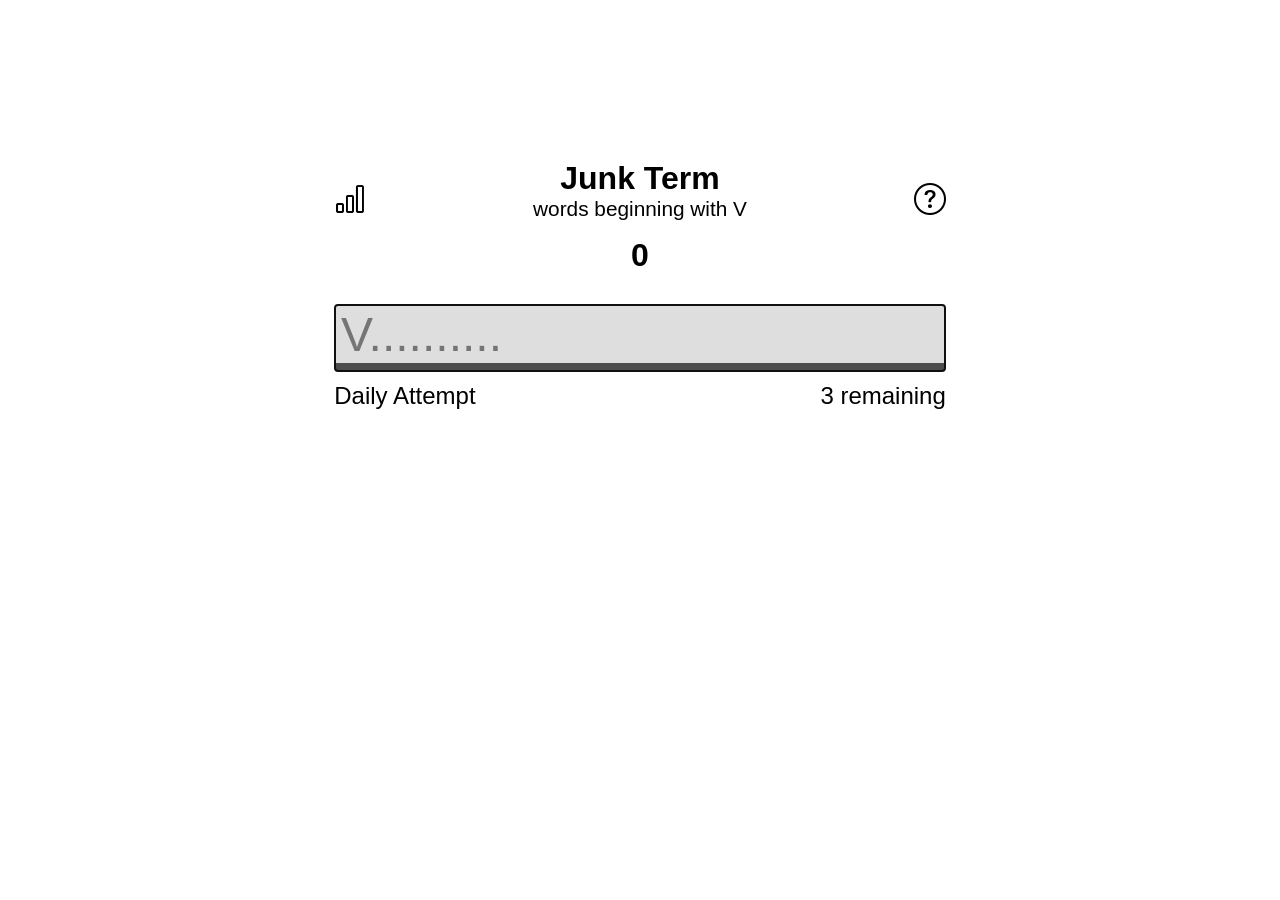
==== client/index.html @ 14e73db9 "Changed title" ====
<!DOCTYPE html>


<html>

<head>

    <meta name="viewport" content="width=device-width, initial-scale=1.0">

    <title>Junk Term</title>

    <script src="jquery.js"></script>
    <!-- <script src="words.js"></script> -->
    <script src="order.js" defer></script>
    <script src="main.js" defer></script>
    <!-- <script src="game.js" defer></script> -->



    <!-- <link rel="stylesheet" href="keyboard.css"> -->
    <link rel="stylesheet" href="main.css">
</head>


<body>

    <div id="help-popup" class="panel"><div class="popup">
        <div class="exit bi bi-x" onclick="closeHelp()"></div>

        <div style="font-size: 2em"><strong>How To Play</strong></div>

        <div id="explanation">
            <div>Enter words beginning with the letter of the day, today's letter is <strong style="display: inline;" id="letter-of-the-day"></strong></div>
            <div>You must enter <strong>3 words</strong>, entering words will add to your <strong>score</strong></div>
            <div>Words are scored based on how <strong>common</strong> they are</div>
            <div><strong>More</strong> common words give <strong style="color: rgb(216, 33, 33);">higher</strong> scores</div>
            <div><strong>Less</strong> common words give <strong style="color: green;">lower</strong> scores, with the lowest being +1</div>
            <div>Try to get the <strong>lowest</strong> score possible</div>
            <div>Guess the weirdest and most uncommon words you can think of!</div>
        </div>

    </div></div>

    <div id="stats-popup" class="panel"><div id="stats-container" class="popup">
        <div class="exit bi bi-x" onclick="closeStats()"></div>

        <h1 style="font-size: 1.4em;">Statistics</h1>

        <div id="letter-scores">

            <div id="letter">Scores for letter</div>
            <div style="display: flex; flex-direction: column; justify-content: flex-start; gap: 0.4em;">
                <div id="daily-score">First score today:</div>
                <div id="best-score-today">Best score today:</div>
                <div id="best-score-all">Best score ever:</div>
            </div>

        </div>

        <div id="general-scores">
            <div id="general">General</div>
            <div style="display: flex; flex-direction: column; justify-content: flex-start; gap: 0.4em;">
                <div id="average-best-score">Average best score:</div>
                <div id="total-games">Total games played:</div>
            </div>

        </div>

        <div id="score-chart">

        </div>

        <!-- <div id="stat-numbers"><div id="games-played">1 Played</div><div id="streak"><div id="fire-icon" class="bi bi-fire"></div><div id="streak-text"></div></div></div> -->


    </div></div>

    <div id="top-bar">

        <div id="stats" class="bi bi-bar-chart button" onclick="openStats()"></div>

        <div id="title">
            <div id="main-title">Junk Term</div>
            <div id="current-letter">words beginning with B</div>
        </div>

        <div id="help" class="bi bi-question-circle button" onclick="openHelp()"></div>

    </div>

    <div id="game">


        <div id="score"><div id="current-score">0</div><div id="score-add"></div></div>
        <div id="end-highscore"></div>

        <div id="submitted"></div>

        <!-- <div id="textbox">P</div> -->

        <input type="text" id="textbox" spellcheck="false" autocomplete="off" autofocus>
                
        <div id="bottom-bar"><div id="info">Daily Attempt</div><div id="attempts"></div></div>

        <div id="penalty-alert">You have used this word before,<br>+? penalty will be added</div>
        
        <div id="game-over">
            <div id="game-over-feedback" style="font-size: 2em; font-weight: 800;">Nice Work!</div>

        <div id="game-over-message" style="display: flex; align-items: center; justify-content: center; text-align: center;">You're initial score for the day has been saved,<br> try and beat it!</div>

        <div id="practice-button" onclick="startPracticeGame()">Play Again</div>

        <div id="spacer"></div>

        <div>


        </div>

        </div>


    </div>


</body>

</html>
---- client/main.css ----
@import url("https://cdn.jsdelivr.net/npm/bootstrap-icons@1.3.0/font/bootstrap-icons.css");

*, *::after, *::before {
    box-sizing: border-box;
    font-family: Arial;
    touch-action: manipulation;
    user-select: none;
    flex-wrap: wrap ;
  }

html {
    height:100%;
}

body {
  /* background-color: hsl(240, 3%, 7%); */
  display: flex;
  flex-direction: column;
  height: 100%;
  margin: 0;
  padding-bottom: 1em;
  align-content: center;
}

#top-bar {
  margin-top: 10em;
  /* width: 100%; */
  display: flex;
  flex-direction: row;
  align-items: center;
  justify-content: space-between;  

}

#title {
  display: flex;
  flex-direction: column;
  align-items: center;
  justify-content: center;
  margin-bottom: 1em;
}

#main-title {
  font-size: 2em;
  font-weight: 600;


}


.rainbow {
  font-weight: 600;
  background: linear-gradient(to right, #de3030,  #e07a34,  #e2c337,  #9dbd3d,  #40d6cf,  #3d9dbd,  #ab567e, #db2b7d, #de3030);
  /* background: linear-gradient(to right, #ff595e, #ffca3a, #8ac926, #1982c4, #6a4c93, #ff595e); */
  background-clip: text;
  color: transparent !important;
  animation: rainbow 2s infinite linear;
  background-size: 200% 100%;
}

@keyframes rainbow {
  
  0% {
    background-position: 0 0;
  }

100% {
    background-position: 200% 0;
}

}

#current-letter {
  font-size: 1.3em;
}

.button {
  display: flex;
  align-items: center;
  justify-content: center;
  width: 1em;
  font-size: 2em;
  color: black;
}


#game {
  display: flex;
  flex-direction: column;
  /* gap: 1em; */
  align-items: center;
  justify-content: center;

}

#not-keyboard {
  display: flex;
  flex-direction: column;
  gap: 1em;
  width: 100%;
  align-items: center;
  justify-content: center;
}

#submitted {
  display: flex;
  flex-direction: column;
  align-items: center;
  width: 100%;
}

.submitted-word {
  display: flex;
  flex-direction: row;
  font-size: 2em;
  gap: 1em;
  background-color: rgba(0, 0, 0, 0.13);
  width: 100%;
  align-items: center;
  justify-content:space-between;
  padding-left: 0.1em;
  padding-right: 0.1em;
}

.appear-bounce {
  animation: appear 250ms ease;
}

@keyframes appear {

  0% {
    transform: scale(1);
  }

  50% {
    transform: scale(1.2);
  }

  100% {
    transform: scale(1);
  }



}

.word-score {
  font-size: 0.8em;
  color: rgba(0, 0, 0, 0.733);
  font-weight: 600;
  display: flex;
  flex-direction: row;
  gap: 0.2em;

}

.penalty {
  /* font-size: 0.8em; */
  color: rgba(207, 47, 47, 0.733);
  font-weight: 600;
}

#penalty-alert {
  display: none;
  font-weight: 600;
}

#penalty-alert.show {
  color: rgba(235, 36, 36, 0.733);;
  font-size: 2em;
  display: flex;
  align-items: center;
  justify-content: center;
  text-align: center;
  animation: show-penalty 200ms ease-out;
  margin-top: 1em;
}

@keyframes show-penalty {

  0% {
    transform: scale(1);
  }

  25% {
    transform: scale(1.2);
  }

  100% {
    transform: scale(1);
  }

}

#end-highscore {
  display: flex;
  justify-content: center;
  font-size: 1.2em;
  font-weight: 600;
  color: rgb(54, 54, 54);
  margin-bottom: 0.4em;
}

#score {
  display: flex;
  justify-content: center;
  font-size: 2em;
  font-weight: 600;
  gap: 0.1em;
  margin-bottom: 0.1em;
}

#current-score {
    display: flex;
    justify-content: center;
    /* font-size: 2em;
    font-weight: 600;
    gap: 0.1em; */
}

#current-score.add {
  animation: add 200ms ease-out;
}

@keyframes add {

  0% {
    color: black;
    transform: scale(1);
  }

  25% {
    color: greenyellow;
    transform: scale(1.5);
  }

  100% {
    color: black;
    transform: scale(1);
  }

}

#score-add {
  display: flex;
  color: gray;
  font-size: 0.8em;
}

#bottom-bar {
  display: flex;
  flex-direction: row;
  width: 100%;
  align-items: center;
  justify-content: space-between;
  font-size: 1.5em;

}

#info {
  display: flex;
  flex-direction: row;
  align-items: center;
  justify-content: baseline;
}

#attempts {
  display: flex;
  flex-direction: row;
  align-items: center;
  justify-content: end;
  /* padding-right: 0.5em; */
}

#spacer {
  display: flex;
  width: 20ch;
  font-size: 3em;
}

#textbox {

  display: flex;
  width: 100%;
  /* width: 5em; */
  /* height: 3em; */
  padding-left: 0.1em;
  padding-right: 0.1em;

  font-size: 3em;

  border-bottom: 0.2em rgb(77, 77, 77) solid;
  background-color: rgba(0, 0, 0, 0.13);

  margin-top: 0.4em;
  margin-bottom: 0.2em;

}

.shake {
  color: rgb(255, 61, 27);
  animation: shake 250ms ease-in-out;
}
  

@keyframes shake {
  10% {
    transform: translateX(-5%);
  }

  30% {
    transform: translateX(5%);
  }

  50% {
    transform: translateX(-7.5%);
  }

  70% {
    transform: translateX(7.5%);
  }

  90% {
    transform: translateX(-5%);
  }

  100% {
    transform: translateX(0);
  }
}



#game-over {
  display: none;
}

#game-over.show {
  display: flex;
  flex-direction: column;
  align-items: center;
  justify-content: center;
  gap: 1em;
  margin-top: 2em;
}

#practice-button {

  display: flex;
  align-items: center;
  justify-content: center;
  text-align: center;
  font-size: 2em;
  border: 3px solid black;
  border-radius: 5px;
  padding: 0.3em;

}

.panel {
  position: absolute;
  width: 100%;
  height: 100%;
  background-color: rgba(0, 0, 0, 0.459);
  display: none;
  align-items: center;
  justify-content: center;
  /* display: none; */
  /* pointer-events: visiblePainted; */
}

.panel.show {
  display: flex;
  animation: show-panel 100ms ease-out;

}


@keyframes show-panel {
  0% {
    opacity: 0;
  }

  100% {
    opacity: 100;
  }
}

.popup {
  display: none;
  width: 50%;
  height: 70%;
  background-color: white;
  border: 5px solid grey;
  flex-direction: column;
  align-items: center;
  position: relative;
  /* justify-content: center; */
}
.popup.show {
  display: flex;
  animation: show-popup 200ms ease-out;
}


@keyframes show-popup {

  25% {
    transform: scale(1.1);
  }

  100% {
    transform: scale(1);
  }
  
}

.exit {
  color: black;
  /* width: 2em;
  height: 2em; */
  font-size: 4em;
  display: flex;
  justify-self: flex-end;
  align-self: flex-end;
}

#explanation {
  display: flex;
  flex-direction: column;
  padding: 0.5em;
  gap: 1em;
  justify-content: center;
  /* align-items: center; */
  font-size: 1.2em;
  height: auto;
  flex-wrap: wrap;
  text-align: justify;
  /* text-align: center; */
  margin-top: 1em;
}

#stats-container {
  display: flex;
  flex-direction: column;
  align-items: center;
  justify-content:flex-start;
  gap: 0.5em;
  font-size: 1.2em;
}

#letter-scores {

  display: flex;
  flex-direction: column;
  align-items: center;
  justify-content: center;
  background-color: rgb(233, 233, 233);
  padding: 1em;
  width: 60%;
  gap: 0.1em;

}

#letter {
  font-size: 1.4em;
  margin-bottom: 0.4em;
}

#general-scores {

  display: flex;
  flex-direction: column;
  align-items: center;
  justify-content: center;
  background-color: rgb(233, 233, 233);
  padding: 1em;
  width: 60%;
  gap: 0.1em;

}

#general {
  font-size: 1.4em;
  margin-bottom: 0.4em;
}



@media only screen and (max-height: 600px) {
  
  #top-bar {
    margin-top: 0.5em;
  }

  /* #explanation {
    font-size: 1em;
  } */

}

@media only screen and (max-width: 500px) {
  #explanation {
    font-size: 1.5em;
  }
}

@media only screen and (max-width: 800px) {


  #spacer {
    width: 0ch;
  }


  body {
    font-size: clamp(.5rem, 2.5vmin, 1rem);
  }

  .submitted-word {
    font-size: 2.5em;
  }

  #top-bar {
    margin-top: 10em;
  }

  .button {
    font-size: 3em;
  }

  #title {
    font-size: 1.2em;
  }

  #game {
    /* height: 99%; */
    justify-content: space-between;
    width: 98%;
  }

  #not-keyboard {
  padding: 0.5em;
  }

  #game-over {
    font-size: 1.5em;
  }

  .popup {
    width: 80%;
  }

}
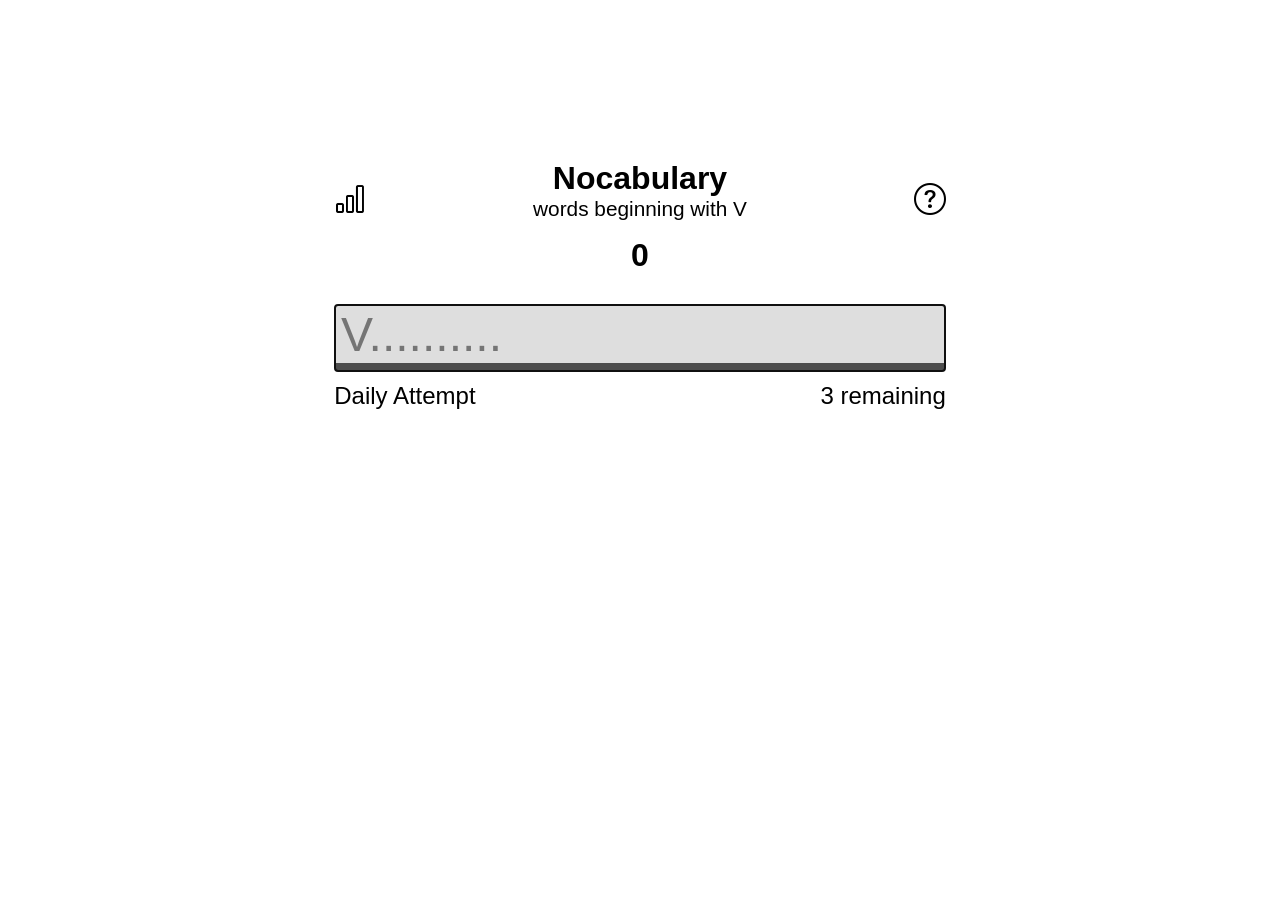
==== commit 85bfff70: "changed name" ====
--- a/client/index.html
+++ b/client/index.html
@@ -7,7 +7,7 @@
 
     <meta name="viewport" content="width=device-width, initial-scale=1.0">
 
-    <title>Junk Term</title>
+    <title>nocabulary</title>
 
     <script src="jquery.js"></script>
     <!-- <script src="words.js"></script> -->
@@ -80,7 +80,7 @@
         <div id="stats" class="bi bi-bar-chart button" onclick="openStats()"></div>
 
         <div id="title">
-            <div id="main-title">Junk Term</div>
+            <div id="main-title">Nocabulary</div>
             <div id="current-letter">words beginning with B</div>
         </div>
 
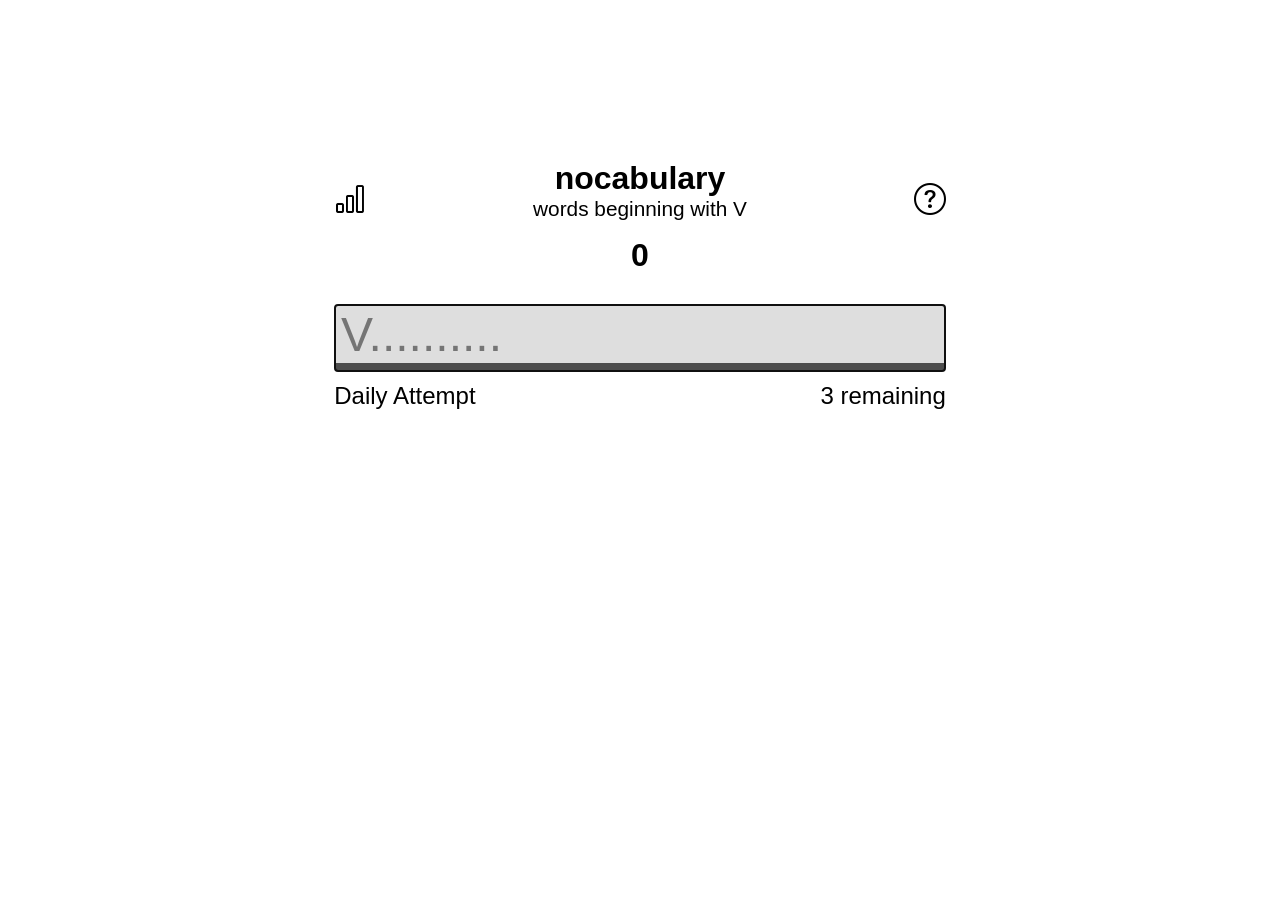
==== commit e5c8dad7: "launch animation" ====
--- a/client/index.html
+++ b/client/index.html
@@ -80,7 +80,6 @@
         <div id="stats" class="bi bi-bar-chart button" onclick="openStats()"></div>
 
         <div id="title">
-            <div id="main-title">Nocabulary</div>
             <div id="current-letter">words beginning with B</div>
         </div>
 
--- a/client/main.css
+++ b/client/main.css
@@ -40,12 +40,31 @@
   margin-bottom: 1em;
 }
 
+
+@keyframes wave {
+
+  0%, 100% {
+    transform: translateY(0);
+  }
+
+  50% {
+    transform: translateY(-0.2em);
+  }
+  
+}
+
 #main-title {
   font-size: 2em;
   font-weight: 600;
 
-
-}
+}
+
+#main-title span {
+  display: inline-block;
+  animation: wave 0.3s ease-in-out;
+}
+
+
 
 
 .rainbow {
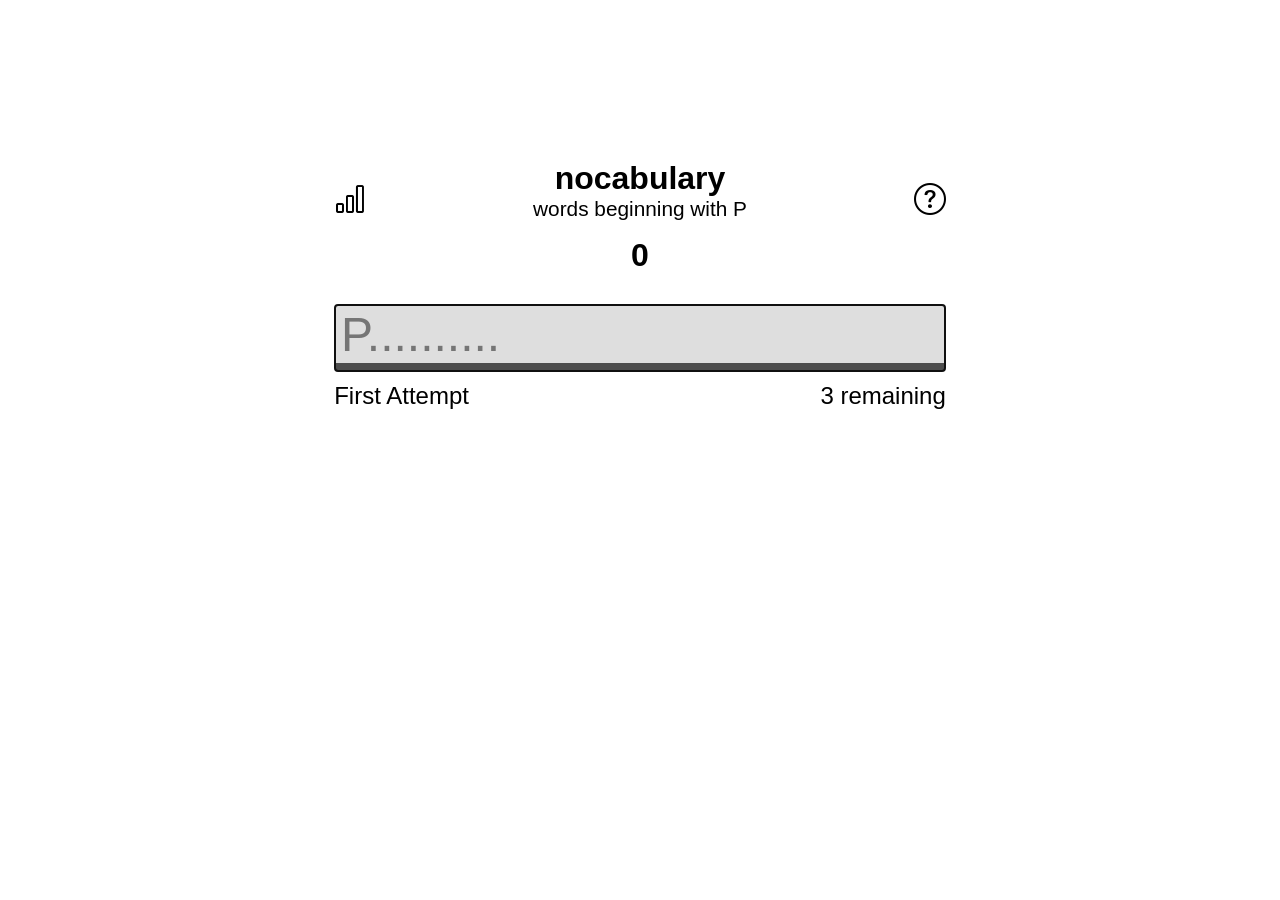
==== commit 89f3b902: "Added server for histogram stats" ====
--- a/client/index.html
+++ b/client/index.html
@@ -5,7 +5,20 @@
 
 <head>
 
+        <!-- Google tag (gtag.js) -->
+    <script async src="https://www.googletagmanager.com/gtag/js?id=G-JCH7E1Z723"></script>
+    <script>
+    window.dataLayer = window.dataLayer || [];
+    function gtag(){dataLayer.push(arguments);}
+    gtag('js', new Date());
+
+    gtag('config', 'G-JCH7E1Z723');
+    </script>
+
+
     <meta name="viewport" content="width=device-width, initial-scale=1.0">
+    <meta http-equiv="ScreenOrientation" content="autoRotate:disabled">
+
 
     <title>nocabulary</title>
 
@@ -24,59 +37,8 @@
 
 <body>
 
-    <div id="help-popup" class="panel"><div class="popup">
-        <div class="exit bi bi-x" onclick="closeHelp()"></div>
-
-        <div style="font-size: 2em"><strong>How To Play</strong></div>
-
-        <div id="explanation">
-            <div>Enter words beginning with the letter of the day, today's letter is <strong style="display: inline;" id="letter-of-the-day"></strong></div>
-            <div>You must enter <strong>3 words</strong>, entering words will add to your <strong>score</strong></div>
-            <div>Words are scored based on how <strong>common</strong> they are</div>
-            <div><strong>More</strong> common words give <strong style="color: rgb(216, 33, 33);">higher</strong> scores</div>
-            <div><strong>Less</strong> common words give <strong style="color: green;">lower</strong> scores, with the lowest being +1</div>
-            <div>Try to get the <strong>lowest</strong> score possible</div>
-            <div>Guess the weirdest and most uncommon words you can think of!</div>
-        </div>
-
-    </div></div>
-
-    <div id="stats-popup" class="panel"><div id="stats-container" class="popup">
-        <div class="exit bi bi-x" onclick="closeStats()"></div>
-
-        <h1 style="font-size: 1.4em;">Statistics</h1>
-
-        <div id="letter-scores">
-
-            <div id="letter">Scores for letter</div>
-            <div style="display: flex; flex-direction: column; justify-content: flex-start; gap: 0.4em;">
-                <div id="daily-score">First score today:</div>
-                <div id="best-score-today">Best score today:</div>
-                <div id="best-score-all">Best score ever:</div>
-            </div>
-
-        </div>
-
-        <div id="general-scores">
-            <div id="general">General</div>
-            <div style="display: flex; flex-direction: column; justify-content: flex-start; gap: 0.4em;">
-                <div id="average-best-score">Average best score:</div>
-                <div id="total-games">Total games played:</div>
-            </div>
-
-        </div>
-
-        <div id="score-chart">
-
-        </div>
-
-        <!-- <div id="stat-numbers"><div id="games-played">1 Played</div><div id="streak"><div id="fire-icon" class="bi bi-fire"></div><div id="streak-text"></div></div></div> -->
-
-
-    </div></div>
-
     <div id="top-bar">
-
+    
         <div id="stats" class="bi bi-bar-chart button" onclick="openStats()"></div>
 
         <div id="title">
@@ -86,6 +48,93 @@
         <div id="help" class="bi bi-question-circle button" onclick="openHelp()"></div>
 
     </div>
+
+
+    <div id="help-popup" class="panel">
+
+        <div class="popup">
+            <div class="exit bi bi-x" onclick="closeHelp()"></div>
+
+            <div style="font-size: 2em; padding-top: 2em;"><strong>How To Play</strong></div>
+
+            <div id="explanation">
+                <div style="font-size: 1.2em;">Scoring in nocabulary works like golf, the <strong style="color: green;">lower</strong> the better</div>
+
+                <div style="font-size: 1.1em;">Enter <strong>3 words</strong> beginning with the <strong>letter of the day</strong></div>
+                <!-- <div>Enter words beginning with the letter of the day, today's letter is <strong style="display: inline;" id="letter-of-the-day"></strong></div> -->
+                <div>Words are scored based on how <strong>common</strong> they are</div>
+
+
+                <div style="font-size: 1.1em;"><strong>More</strong> common = <strong style="color: rgb(216, 33, 33);">higher</strong> score</div>
+                <div style="font-size: 1.1em;"><strong>Less</strong> common = <strong style="color: green;">lower</strong> score</div>
+
+                <div class="examples">
+                    <div class="submitted-word"><div class="word-text">ANT</div><div class="word-score">+3888</div></div>
+                    <div class="submitted-word"><div class="word-text">ABRASION</div><div class="word-score">+250</div></div>
+                    <div class="submitted-word"><div class="word-text rainbow">???</div><div class="word-score rainbow">+1</div></div>
+                </div>
+
+
+
+                <!-- <div>The lowest score possible is <span style="font-size: 1.2em;" class="rainbow">+1</span></div> -->
+                <div>Guess the weirdest and most uncommon words you can think of!</div>
+                
+            </div>
+
+        </div>
+    </div>
+
+    <div id="stats-popup" class="panel">
+
+        <div id="stats-container" class="popup">
+            <div class="exit bi bi-x" onclick="closeStats()"></div>
+
+            <div id="statistics">
+
+            <h1 style="font-size: 1.4em; padding-top: 2em; margin: 0;">Statistics</h1>
+            <div id="best-score-all" style="font-size: 1em;">Best Ever: ???</div>
+            <div id="best-score-today" style="font-size: 1.2em;">Today's Best: ???</div>
+
+            <div id="best-words"></div>
+
+            <div id="hist-notification">Global Statistics Currently Unavailable</div>
+            <div id="histogram-container"></div>
+
+            <div id="total-played" style="font-size: 1.2em;">Best Ever: ???</div>
+
+
+
+            <!-- <div id="letter-scores" class="stat-box">
+
+                <div id="letter">Scores for letter</div>
+                <div style="display: flex; flex-direction: column; justify-content: flex-start; gap: 0.4em;">
+                    <div id="daily-score">First score today:</div>
+                    <div id="best-score-today">Best score today:</div>
+                    <div id="best-score-all">Best score ever:</div>
+                </div>
+
+            </div>
+
+            <div id="general-scores" class="stat-box">
+                <div id="general">General</div>
+                <div style="display: flex; flex-direction: column; justify-content: flex-start; gap: 0.4em;">
+                    <div id="average-best-score">Average best score:</div>
+                    <div id="total-games">Total games played:</div>
+                </div>
+
+            </div> -->
+
+            <div id="score-chart">
+
+        </div>
+
+        </div>
+
+        <!-- <div id="stat-numbers"><div id="games-played">1 Played</div><div id="streak"><div id="fire-icon" class="bi bi-fire"></div><div id="streak-text"></div></div></div> -->
+
+
+    </div></div>
+
 
     <div id="game">
 
@@ -99,7 +148,7 @@
 
         <input type="text" id="textbox" spellcheck="false" autocomplete="off" autofocus>
                 
-        <div id="bottom-bar"><div id="info">Daily Attempt</div><div id="attempts"></div></div>
+        <div id="bottom-bar"><div id="info">First Attempt</div><div id="attempts"></div></div>
 
         <div id="penalty-alert">You have used this word before,<br>+? penalty will be added</div>
         
--- a/client/main.css
+++ b/client/main.css
@@ -56,15 +56,14 @@
 #main-title {
   font-size: 2em;
   font-weight: 600;
-
 }
 
 #main-title span {
+  /* position: relative; */
   display: inline-block;
   animation: wave 0.3s ease-in-out;
-}
-
-
+
+}
 
 
 .rainbow {
@@ -316,6 +315,25 @@
 
 }
 
+.fake-textbox {
+
+  display: flex;
+  width: 100%;
+  /* width: 5em; */
+  /* height: 3em; */
+  padding-left: 0.1em;
+  padding-right: 0.1em;
+
+  font-size: 3em;
+
+  border-bottom: 0.2em rgb(77, 77, 77) solid;
+  background-color: rgba(0, 0, 0, 0.13);
+
+  margin-top: 0.4em;
+  margin-bottom: 0.2em;
+
+}
+
 .shake {
   color: rgb(255, 61, 27);
   animation: shake 250ms ease-in-out;
@@ -384,6 +402,7 @@
   display: none;
   align-items: center;
   justify-content: center;
+  transform: translateZ(1em);
   /* display: none; */
   /* pointer-events: visiblePainted; */
 }
@@ -442,6 +461,7 @@
   display: flex;
   justify-self: flex-end;
   align-self: flex-end;
+  position: absolute;
 }
 
 #explanation {
@@ -454,9 +474,238 @@
   font-size: 1.2em;
   height: auto;
   flex-wrap: wrap;
-  text-align: justify;
+  text-align: center;
   /* text-align: center; */
-  margin-top: 1em;
+  margin-top: 0.5em;
+}
+
+.examples {
+  display: flex;
+  font-size: 0.8em;
+  width: 70%;
+  justify-content: center;
+  align-items: center;
+  align-self: center;
+}
+
+
+#best-words {
+  display: flex;
+  font-size: 0.8em;
+  width: 70%;
+  justify-content: center;
+  align-items: center;
+  align-self: center;
+}
+
+#statistics {
+  display: flex;
+  flex-direction: column;
+  padding: 0.5em;
+  gap: 1em;
+  justify-content: center;
+  /* align-items: center; */
+  /* font-size: 1.2em; */
+  height: auto;
+  flex-wrap: wrap;
+  text-align: center;
+  /* text-align: center; */
+  margin-top: 0.5em;
+  width: 100%;
+}
+
+#histogram-container {
+  display: flex;
+  flex-direction: column;
+  width: 100%;
+  justify-content: center;
+  align-items: center;
+
+}
+
+#hist-notification {
+  display: none;
+}
+
+.histogram {
+  display: flex;
+  width: 70%;
+  height: 8em;
+  flex-direction: row;
+  align-items: flex-start;
+  justify-content: left;
+  /* align-items: center;
+  justify-content: center; */
+  gap: 0;
+  flex-wrap: nowrap;
+  background-color: lightgray;
+  padding: 0.5em;
+
+
+}
+
+.hist-x-container {
+  display: flex;
+  width: 100%;
+  height: 100%;
+  /* background-color: lightgray; */
+  flex-direction: column;
+  /* align-items: center;
+  justify-content: center; */
+  gap: 0;
+  flex-wrap: nowrap;
+}
+
+
+.x-axis {
+  display: flex;
+  flex-direction: row;
+  width: 100%;
+  height: 10%;
+  border-top: solid rgb(113, 113, 113) 0.2em;
+  /* margin: 0;
+  padding: 0; */
+}
+
+.x-tick {
+  /* padding-top: 0;
+  margin-top: 0; */
+  display: flex;
+  align-items: flex-start;
+  justify-content: center;
+  border-right: solid rgb(113, 113, 113) 0.2em;
+  height: 100%;
+  font-size: 0.8em;
+
+}
+
+.x-title {
+  display: flex;
+  align-items: center;
+  justify-content: center;
+  width: 100%;
+  height: 10%;
+  font-size: 0.8em;
+  margin-top: 0.5em;
+}
+
+.y-axis {
+  display: flex;
+  height: 100%;
+  width: 50%;
+  flex-direction: column;
+  align-items: flex-end;
+  justify-content: flex-end;
+  border-right: solid rgb(113, 113, 113) 0.2em;
+  /* margin-bottom: 1em; */
+
+
+  /* background-color: red; */
+  /* padding-bottom: 2em; */
+}
+
+.y-axis-container {
+  display: flex;
+  height: 80%;
+  width: 8%;
+  flex-direction: row;
+  align-items: flex-start;
+  justify-content: space-between;
+}
+
+.y-title {
+  display: flex;
+  /* background-color: red; */
+  height: 100%;
+  width: 50%;
+  justify-content: center;
+  align-items: center;
+  transform: rotate(-90deg);
+  font-size: 0.8em;
+  text-wrap: nowrap;
+  /* height: 100%; */
+  /* transform: rotate(-90deg);
+  width: 1px; */
+  /* margin-right: 1em; */
+  /* writing-mode:vertical-lr;
+  text-orientation: mixed; */
+}
+
+
+.y-tick {
+  /* padding-top: 0;
+  margin-top: 0; */
+  display: flex;
+  align-items: baseline;
+  justify-content: flex-end;
+  border-top: solid rgb(113, 113, 113) 0.2em;
+  width: 50%;
+  font-size: 0.8em;
+  padding-right: 0.2em;
+
+}
+
+.y-notick {
+  /* padding-top: 0;
+  margin-top: 0; */
+  display: flex;
+  align-items: baseline;
+  justify-content: flex-end;
+  width: 50%;
+
+}
+
+
+.bar-container {
+  position: relative;
+  display: flex;
+  width: 100%;
+  height: 80%;
+  flex-direction: row;
+  align-items: end;
+  background-color: lightgray;
+
+
+}
+
+.hist-bar {
+  padding-left: 0px;
+  padding-right: 0px;
+
+}
+
+.hist-bar-inside {
+  width: 100%;
+  height: 100%;
+
+  background-color: rgb(63, 181, 255);
+
+}
+
+#hist-score {
+
+height: 60%;
+/* background-color: white; */
+/* width: 10px; */
+border-right: dashed white 4px;
+position: absolute;
+display: flex;
+
+align-items: baseline;
+justify-content: right;
+
+padding-right: 5px;
+color: black;
+
+}
+
+.hist-score-text {
+  display: flex;
+  align-items: center;
+  justify-content: center;
+  text-align: center;
+  position: absolute;
+  transform: translate(65%, -100%);
 }
 
 #stats-container {
@@ -506,11 +755,38 @@
 
 
 
-@media only screen and (max-height: 600px) {
-  
+@media only screen and (max-height: 800px) {
+
   #top-bar {
     margin-top: 0.5em;
   }
+
+  #stats-container {
+    font-size: 1em;
+    /* justify-content: center;
+    align-items: center; */
+  }
+
+  .stat-box {
+    width: 30% !important;
+  }
+
+  #explanation {
+    display: flex;
+    /* flex-direction: row; */
+    font-size: 1em;
+    gap: 0.5em;
+  }
+
+  #examples {
+    font-size: 0.7em;
+  }
+
+  .popup {
+    width: 90%;
+    height: 90%;
+  }
+
 
   /* #explanation {
     font-size: 1em;
@@ -522,10 +798,36 @@
   #explanation {
     font-size: 1.5em;
   }
-}
+
+  #stats-container {
+    font-size: 1.4em;
+  }
+}
+
+@media only screen and (max-width: 1400px) {
+  .popup {
+    width: 80%;
+    height: 70%;
+  }
+}
+
 
 @media only screen and (max-width: 800px) {
-
+  
+  .histogram {
+    width: 95%;
+    font-size: 0.8em;
+  }
+
+
+  .examples {
+    font-size: 0.5em;
+  }
+
+  #best-words {
+    font-size: 0.5em;
+    width: 95%;
+  }
 
   #spacer {
     width: 0ch;
@@ -568,8 +870,13 @@
 
   .popup {
     width: 80%;
-  }
-
-}
-
-
+    height: 70%;
+  }
+
+  .stat-box {
+    width: 60% !important;
+  }
+
+}
+
+
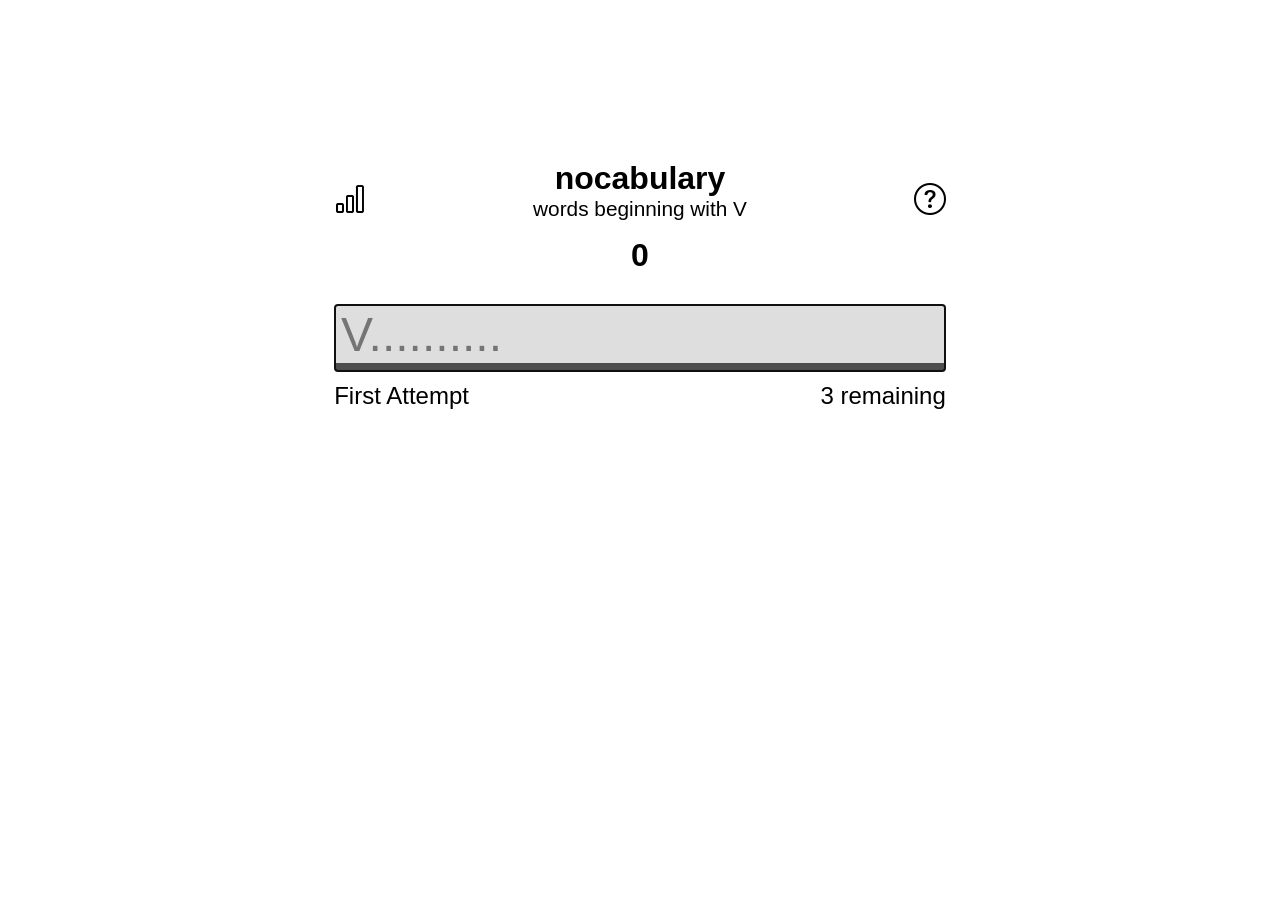
==== commit cae8640d: "SEO and favicon" ====
--- a/client/index.html
+++ b/client/index.html
@@ -16,8 +16,23 @@
     </script>
 
 
-    <meta name="viewport" content="width=device-width, initial-scale=1.0">
+    <!-- <meta name="viewport" content="width=device-width, initial-scale=1.0"> -->
     <meta http-equiv="ScreenOrientation" content="autoRotate:disabled">
+
+    <meta charset="UTF-8">    
+    <meta name="viewport" content="user-scalable=no, initial-scale=1, maximum-scale=1, minimum-scale=1, width=device-width, height=device-height, target-densitydpi=device-dpi" />
+
+    <link rel="icon" type="image/png" href="favicon.png">
+
+    <link rel="canonical" href="https://nocabulary.com/" />
+    <meta http-equiv="X-UA-Compatible" content="IE=edge">
+    <meta name="description" content="Challenge your knowledge of weird and obscure words!">
+    <meta property="og:type" content="website">
+    <meta property="og:title" content="nocabulary">
+    <meta property="og:url" content="https://nocabulary.com/"/>
+    <meta property="og:description" content="Challenge your knowledge of weird and obscure words!">
+    <meta property="og:image" content="https://nocabulary.com/favicon.png"/>
+    <meta name="googlebot-news" content="index, follow, max-image-preview:large, max-snippet:-1, max-video-preview:-1">
 
 
     <title>nocabulary</title>
